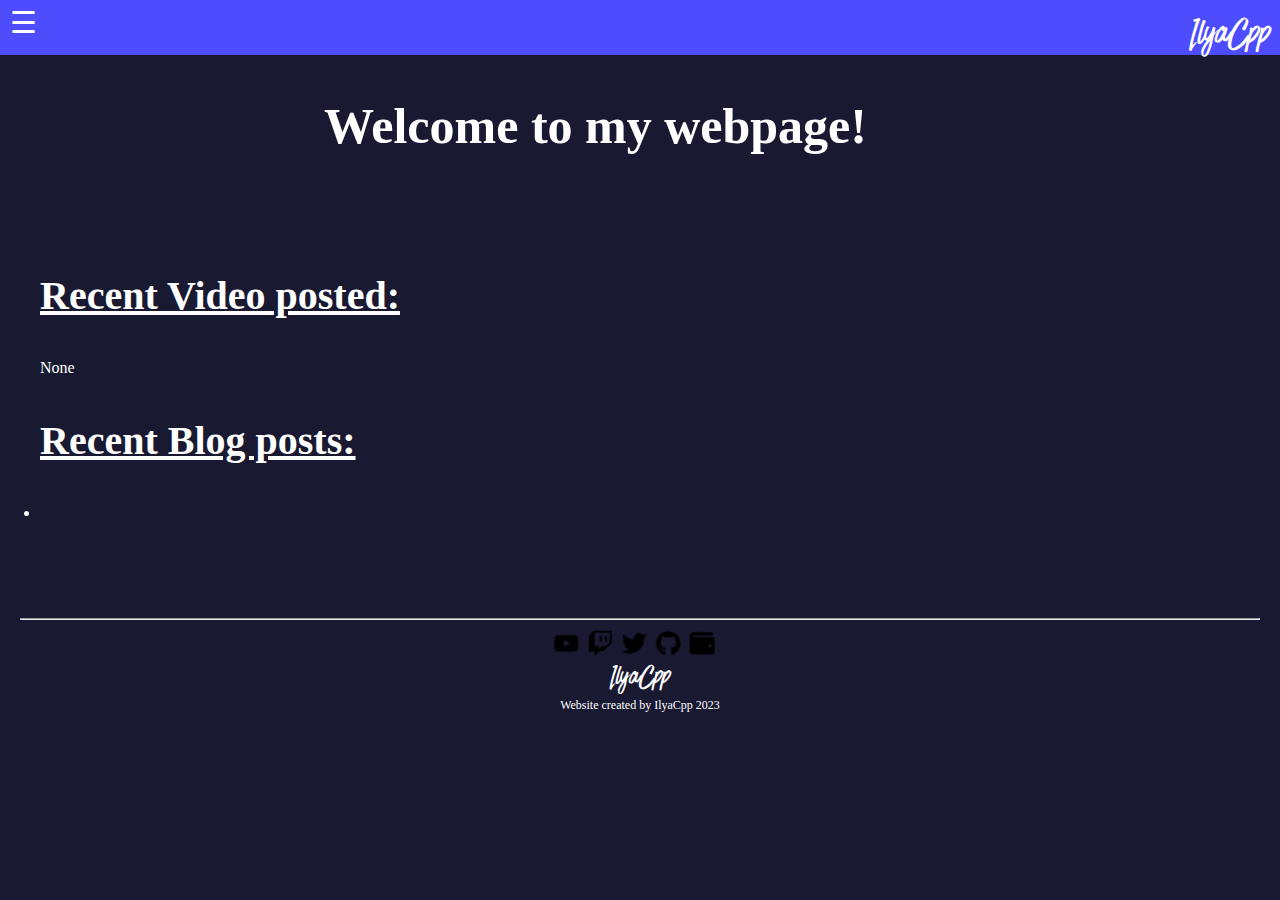
==== docs/index.html @ 3681682b "2023 update" ====
<!DOCTYPE html>
 <html>
	 <head>
		 <meta charset="utf-8">
		 <link href="style.css" rel="stylesheet">
     <link href="fonts.css" rel="stylesheet">
		 <meta name="viewport" content="width=device-width, initial-scale=1">
		 <link rel="stylesheet" href="https://cdnjs.cloudflare.com/ajax/libs/font-awesome/5.15.3/css/all.min.css" integrity="sha512-iBBXm8fW90+nuLcSKlbmrPcLa0OT92xO1BIsZ+ywDWZCvqsWgccV3gFoRBv0z+8dLJgyAHIhR35VZc2oM/gI1w==" crossorigin="anonymous" referrerpolicy="no-referrer" />
         <link rel="icon" href="/favicon.ico" type="image/x-icon">
	 </head>
   <body>
         <div class="nav">
		                <span class="bar" onclick="openNav()">&#9776;<p class="logo">IlyaCpp</p></span>
						<div class="topnav" id="topnavJs">
                  <a href="javascript:void(0)" class="closebtn" onclick="closeNav()">&times;</a>
                  <a href="index.html" style="color: #2A2A53">🏠&nbsp;&nbsp;Home</a>
					<a href="videos.html">📹&nbsp;&nbsp;Videos</a>
					<a href="projects.html">📜&nbsp;&nbsp;Projects</a>
					<a href="setup.html">< >&nbsp;&nbsp;Setup</a>
					<a href="contact.html">📝&nbsp;&nbsp;Contact</a>

                        </div>



        </div>
        <script>
                function openNav() {
                                     document.getElementById("topnavJs").style.width = "250px";
}
                function closeNav() {
                                     document.getElementById("topnavJs").style.width = "0";
}
           </script>

	<h2> Welcome to my webpage!</h2>
        <br>
	<br>

     <div class="videoPost">
	 <h3> Recent Video posted:</h3>
	  <p>None</p>
	 </div>
	 <div class="blogPost">
	<h3>Recent Blog posts:</h3>
	<p class="blogText">
	      <li>  </li>

	   </p>
           </div>
	   <br>
	   <br>












	<hr style="color: #fff; margin: 20px; padding: -1px">
	<div class="socialIcons"> <a href="https://www.youtube.com/channel/UCEKDUp5x2_hDjCN3upjgoBA" target="_blank"><img src="images/youtube.svg" class="icon"/></a> <a href="https://www.twitch.tv/the_dirams" target="_blank"><img src="images/twitch.svg"  class="icon"/></a> <a href="https://twitter.com/TheDirams" target="_blank"><img src="images/twitter.svg" class="icon"/></a> <a href="https://github.com/TheDirams" target="_blank"><img src="images/github.svg"  class="icon"/></a> <img src="images/wallet.svg"  class="icon"/> </div>
    <p class="logoBottom">IlyaCpp</p>
	<p class="bottomMessage">Website created by IlyaCpp 2023</p>
   </body>
</html>
---- docs/style.css ----
﻿/*The main css of the websites*/

br {
	display: block;
        margin-left: auto;
	margin-right: auto;
}

/*html styles things*/
html {
      padding-bottom: auto;
      background-color: #191931;
      background-repeat: no-repeat;
      background-attachment: fixed;
}
/*///////////Menu Bar///////////////////////////////////////*/
.nav {
      display: block;
      background-color: #4d4dff;
      padding-bottom: 15px;
      padding-top:5px;

}
.nav :hover {
  color: #2A2A53;
  transition: 0.3s;
}

.bar {
  font-size: 30px;
  text-align: center;
  cursor: pointer;
  color: #fff;
  width: 250px;
  padding-left: 10px;
}

.logo {
  float: right;
	font-family:"Have_Heart";
  font-size: 40px;
  color: white;
  margin-top: 4px;
  margin-right: 10px;
}

.topnav {
  height: 100%;
  width: 0;
  position: fixed;
  z-index: 1;
  top: 0;
  left: 0;
  background-color: #4d4dff;
  overflow-x: hidden;
  transition: 0.5s;
  padding-top: 60px;
  font-family:"bebas";
}

.topnav a {
  padding: 8px 8px 8px 8px;
  text-decoration: none;
  font-size: 30px;
  color: #fff;
  display: block;
  transition: 0.3s;
}

.topnav a:hover {
  color: #2A2A53;
}

.topnav .closebtn {
  position: absolute;
  top: 0;
  right: 25px;
  font-size: 50px;
  margin-left: 50px;
}

@media screen and (max-height: 450px) {
  .topnav {padding-top: 15px;}
  .topnav a {font-size: 18px;}
}
/*///////////////////////////////////////////////////////////////////*/

body {
	margin: 0px;
}

h2 {
  text-align: center;
	color: #fff;
	font-size: 50px;
	font-family:"Open Sans Condensed";

}
h3 {
    text-align: left;
     color: #fff;
     font-size: 40px;
	   font-family:"Open Sans Condensed";
     text-decoration:underline;

}
.videoPost {
    margin: 40px;
    color: #fff;
}
.blogPost {
	   margin: 40px;
       color: #fff;


}

/*///////////////////////Bottom Page////////////*/
.icon {
  width:25px ;
  height:25px;
  padding-left: 5px;
  opacity: 1;
  transition: .5s ease;
  backface-visibility: hidden;
}

.socialIcons {
  position: absolute;
  left: 50%;
  transform: translate(-55%, -55%);
  padding-top: 15px;
}

.icon:hover {
  opacity: 0.3;
}
.logoBottom {
	font-family:"Have_Heart";
  font-size: 30px;
  color: white;
  text-align: center;
  padding-top: 18px;
  margin:0px;
}
.bottomMessage {
	         color: #fff;
		       text-align: center;
           font-family:"Roboto";
           font-size:12px;
           margin:0px;
}
---- docs/fonts.css ----
/*All fonts are declared here*/
@font-face {
        font-family:"Have_Heart";
        src: url("fonts/have_heart_one.ttf");
        }

@font-face {
        font-family:"Have_Heart2";
        src: url("fonts/have_heart_two.ttf");
        }

@font-face {
        font-family:"bebas";
        src: url("fonts/BNR.ttf");
        }

@font-face {
        font-family:"aldo";
        src: url("fonts/ATA.ttf");
}

@font-face {
        font-family:"AT1";
        src: url("fonts/AT1.ttf");
}
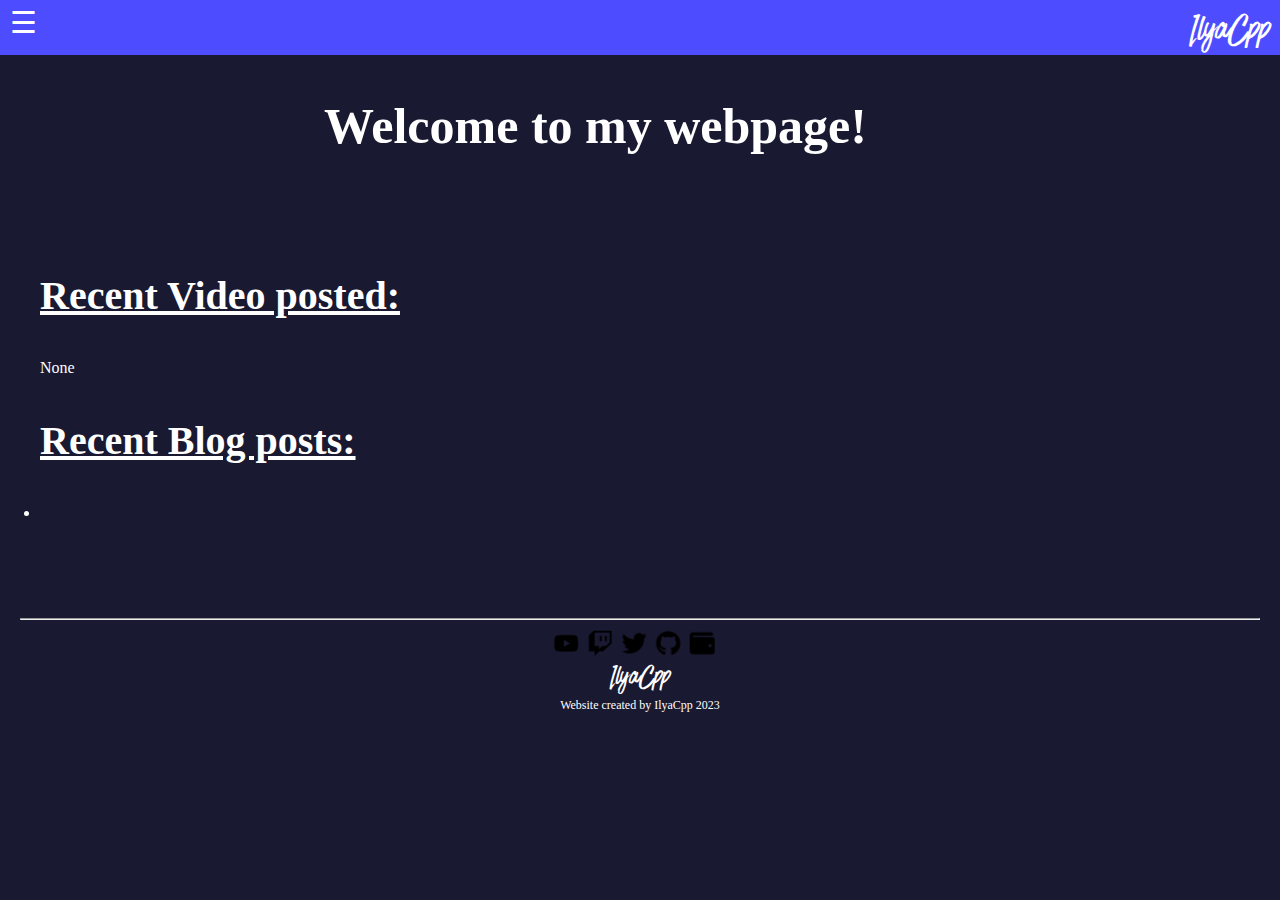
==== commit bd8979c4: "adding faculty section" ====
--- a/docs/index.html
+++ b/docs/index.html
@@ -2,6 +2,7 @@
  <html>
 	 <head>
 		 <meta charset="utf-8">
+     <title>IlyaCpp</title>
 		 <link href="style.css" rel="stylesheet">
      <link href="fonts.css" rel="stylesheet">
 		 <meta name="viewport" content="width=device-width, initial-scale=1">
@@ -13,11 +14,12 @@
 		                <span class="bar" onclick="openNav()">&#9776;<p class="logo">IlyaCpp</p></span>
 						<div class="topnav" id="topnavJs">
                   <a href="javascript:void(0)" class="closebtn" onclick="closeNav()">&times;</a>
-                  <a href="index.html" style="color: #2A2A53">🏠&nbsp;&nbsp;Home</a>
-					<a href="videos.html">📹&nbsp;&nbsp;Videos</a>
-					<a href="projects.html">📜&nbsp;&nbsp;Projects</a>
-					<a href="setup.html">< >&nbsp;&nbsp;Setup</a>
-					<a href="contact.html">📝&nbsp;&nbsp;Contact</a>
+                  <a href="https://thedirams.github.io/" style="color: #2A2A53">🏠&nbsp;&nbsp;Home</a>
+					<a href="https://thedirams.github.io/videos">📹&nbsp;&nbsp;Videos</a>
+					<a href="https://thedirams.github.io/projects">📜&nbsp;&nbsp;Projects</a>
+					<a href="https://thedirams.github.io/setup">💻&nbsp;&nbsp;Setup</a>
+          <a href="https://thedirams.github.io/faculty">🎓&nbsp;&nbsp;Faculty</a>
+					<a href="https://thedirams.github.io/contact">📝&nbsp;&nbsp;Contact</a>
 
                         </div>
 
@@ -63,7 +65,7 @@
 
 
 	<hr style="color: #fff; margin: 20px; padding: -1px">
-	<div class="socialIcons"> <a href="https://www.youtube.com/channel/UCEKDUp5x2_hDjCN3upjgoBA" target="_blank"><img src="images/youtube.svg" class="icon"/></a> <a href="https://www.twitch.tv/the_dirams" target="_blank"><img src="images/twitch.svg"  class="icon"/></a> <a href="https://twitter.com/TheDirams" target="_blank"><img src="images/twitter.svg" class="icon"/></a> <a href="https://github.com/TheDirams" target="_blank"><img src="images/github.svg"  class="icon"/></a> <img src="images/wallet.svg"  class="icon"/> </div>
+	<div class="socialIcons"> <a href="https://www.youtube.com/channel/UCEKDUp5x2_hDjCN3upjgoBA" target="_blank"><img src="images/youtube.svg" class="icon"/></a> <a href="https://www.twitch.tv/the_dirams" target="_blank"><img src="images/twitch.svg"  class="icon"/></a> <a href="https://twitter.com/IlyaCpp" target="_blank"><img src="images/twitter.svg" class="icon"/></a> <a href="https://github.com/IlyaCpp" target="_blank"><img src="images/github.svg"  class="icon"/></a> <img src="images/wallet.svg"  class="icon"/> </div>
     <p class="logoBottom">IlyaCpp</p>
 	<p class="bottomMessage">Website created by IlyaCpp 2023</p>
    </body>
--- a/docs/style.css
+++ b/docs/style.css
@@ -40,7 +40,7 @@
 	font-family:"Have_Heart";
   font-size: 40px;
   color: white;
-  margin-top: 4px;
+  margin-top: 0px;
   margin-right: 10px;
 }
 
@@ -54,7 +54,7 @@
   background-color: #4d4dff;
   overflow-x: hidden;
   transition: 0.5s;
-  padding-top: 60px;
+  padding-top: 0px;
   font-family:"bebas";
 }
 
@@ -72,15 +72,16 @@
 }
 
 .topnav .closebtn {
-  position: absolute;
-  top: 0;
-  right: 25px;
+ /* position: absolute;*/
+  padding-top:0px;
+  top: 0px;
+  left: 25px;
   font-size: 50px;
-  margin-left: 50px;
+  margin-left: 0px;
 }
 
 @media screen and (max-height: 450px) {
-  .topnav {padding-top: 15px;}
+  .topnav {padding-top: 0px;}
   .topnav a {font-size: 18px;}
 }
 /*///////////////////////////////////////////////////////////////////*/
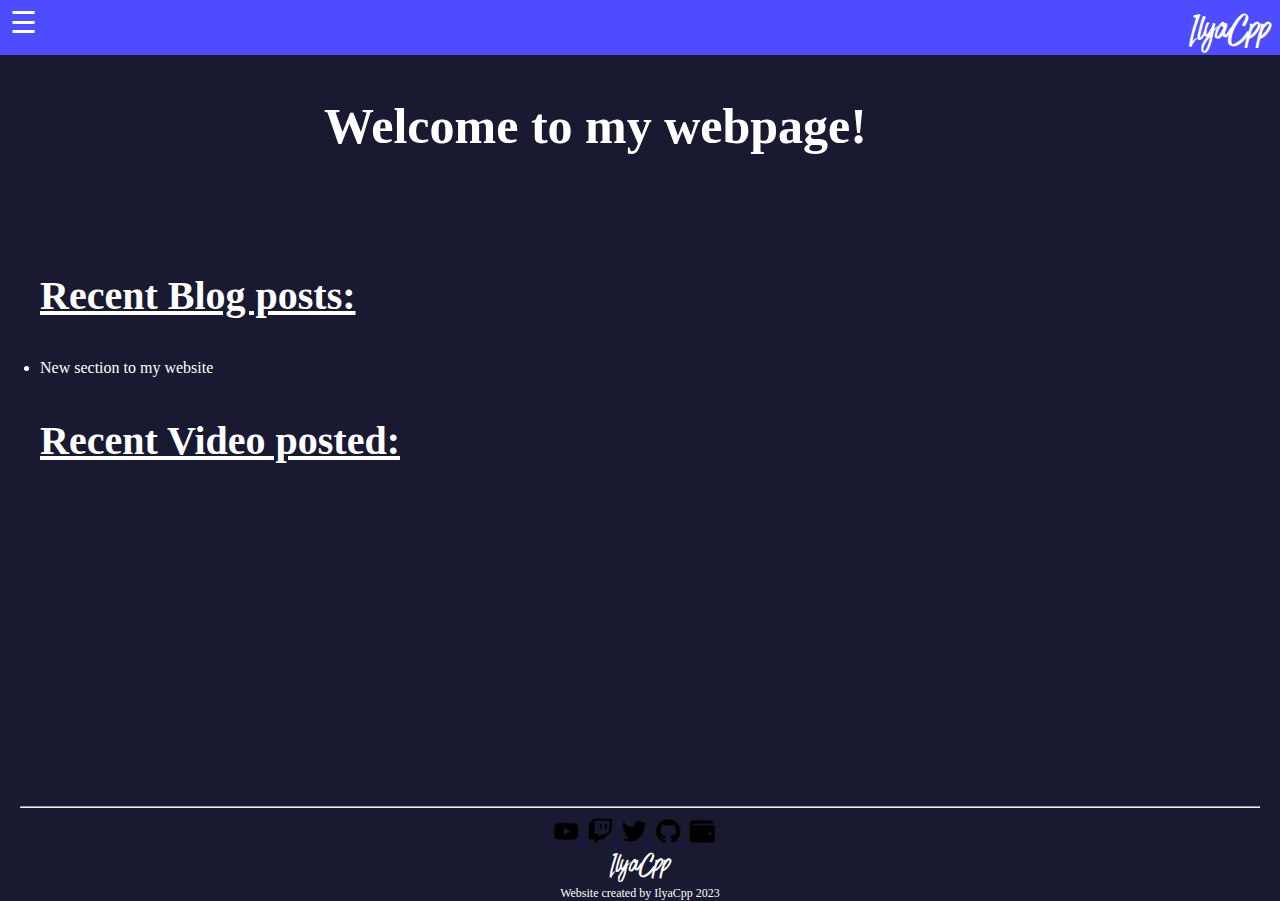
==== commit a42474c5: "adding stuff in the website" ====
--- a/docs/index.html
+++ b/docs/index.html
@@ -1,72 +1,86 @@
 <!DOCTYPE html>
- <html>
-	 <head>
-		 <meta charset="utf-8">
-     <title>IlyaCpp</title>
-		 <link href="style.css" rel="stylesheet">
-     <link href="fonts.css" rel="stylesheet">
-		 <meta name="viewport" content="width=device-width, initial-scale=1">
-		 <link rel="stylesheet" href="https://cdnjs.cloudflare.com/ajax/libs/font-awesome/5.15.3/css/all.min.css" integrity="sha512-iBBXm8fW90+nuLcSKlbmrPcLa0OT92xO1BIsZ+ywDWZCvqsWgccV3gFoRBv0z+8dLJgyAHIhR35VZc2oM/gI1w==" crossorigin="anonymous" referrerpolicy="no-referrer" />
-         <link rel="icon" href="/favicon.ico" type="image/x-icon">
-	 </head>
-   <body>
-         <div class="nav">
-		                <span class="bar" onclick="openNav()">&#9776;<p class="logo">IlyaCpp</p></span>
-						<div class="topnav" id="topnavJs">
-                  <a href="javascript:void(0)" class="closebtn" onclick="closeNav()">&times;</a>
-                  <a href="https://thedirams.github.io/" style="color: #2A2A53">🏠&nbsp;&nbsp;Home</a>
-					<a href="https://thedirams.github.io/videos">📹&nbsp;&nbsp;Videos</a>
-					<a href="https://thedirams.github.io/projects">📜&nbsp;&nbsp;Projects</a>
-					<a href="https://thedirams.github.io/setup">💻&nbsp;&nbsp;Setup</a>
-          <a href="https://thedirams.github.io/faculty">🎓&nbsp;&nbsp;Faculty</a>
-					<a href="https://thedirams.github.io/contact">📝&nbsp;&nbsp;Contact</a>
+<html>
+  <head>
+    <meta charset="utf-8">
+    <title>IlyaCpp</title>
+    <link href="style.css" rel="stylesheet">
+    <link href="fonts.css" rel="stylesheet">
+    <meta name="viewport" content="width=device-width, initial-scale=1">
+    <link rel="stylesheet" href="https://cdnjs.cloudflare.com/ajax/libs/font-awesome/5.15.3/css/all.min.css" integrity="sha512-iBBXm8fW90+nuLcSKlbmrPcLa0OT92xO1BIsZ+ywDWZCvqsWgccV3gFoRBv0z+8dLJgyAHIhR35VZc2oM/gI1w==" crossorigin="anonymous" referrerpolicy="no-referrer" />
+    <link rel="icon" href="/favicon.ico" type="image/x-icon">
+  </head>
 
-                        </div>
+
+  <body>
+    <div class="nav">
+      <span class="bar" onclick="openNav()">&#9776; <p class="logo">IlyaCpp</p>
+      </span>
+      <div class="topnav" id="topnavJs">
+        <a href="javascript:void(0)" class="closebtn" onclick="closeNav()">&times;</a>
+        <a href="https://thedirams.github.io/" style="color: #2A2A53">🏠&nbsp;&nbsp;Home</a>
+        <a href="https://thedirams.github.io/videos">📹&nbsp;&nbsp;Videos</a>
+        <a href="https://thedirams.github.io/projects">📜&nbsp;&nbsp;Projects</a>
+        <a href="https://thedirams.github.io/setup">💻&nbsp;&nbsp;Setup</a>
+        <a href="https://thedirams.github.io/faculty/">🎓&nbsp;&nbsp;Faculty</a>
+        <a href="https://thedirams.github.io/contact">📝&nbsp;&nbsp;Contact</a>
+      </div>
+    </div>
+    <script>
+      function openNav() {
+        document.getElementById("topnavJs").style.width = "250px";
+      }
+
+      function closeNav() {
+        document.getElementById("topnavJs").style.width = "0";
+      }
+    </script>
 
 
 
-        </div>
-        <script>
-                function openNav() {
-                                     document.getElementById("topnavJs").style.width = "250px";
-}
-                function closeNav() {
-                                     document.getElementById("topnavJs").style.width = "0";
-}
-           </script>
+    <h2> Welcome to my webpage!</h2>
 
-	<h2> Welcome to my webpage!</h2>
-        <br>
-	<br>
+    <br>
+    <br>
 
-     <div class="videoPost">
-	 <h3> Recent Video posted:</h3>
-	  <p>None</p>
-	 </div>
-	 <div class="blogPost">
-	<h3>Recent Blog posts:</h3>
-	<p class="blogText">
-	      <li>  </li>
 
-	   </p>
-           </div>
-	   <br>
-	   <br>
+    <div class="blogPost">
+      <h3>Recent Blog posts:</h3>
+      <p class="blogText">
+        <li>New section to my website</li>
+      </p>
+    </div>
+
+
+    <div class="videoPost">
+      <h3> Recent Video posted:</h3>
+      <iframe width="360" height="202" src="https://www.youtube.com/embed/6EyJuBjKVNk" title="Highways tools goes brrrr in 0b0t.org" frameborder="0" allow="accelerometer; autoplay; clipboard-write; encrypted-media; gyroscope; picture-in-picture; web-share" allowfullscreen></iframe>
+    </div>
+
+    <br>
+    <br>
 
 
 
 
 
 
-
-
-
-
-
-
-	<hr style="color: #fff; margin: 20px; padding: -1px">
-	<div class="socialIcons"> <a href="https://www.youtube.com/channel/UCEKDUp5x2_hDjCN3upjgoBA" target="_blank"><img src="images/youtube.svg" class="icon"/></a> <a href="https://www.twitch.tv/the_dirams" target="_blank"><img src="images/twitch.svg"  class="icon"/></a> <a href="https://twitter.com/IlyaCpp" target="_blank"><img src="images/twitter.svg" class="icon"/></a> <a href="https://github.com/IlyaCpp" target="_blank"><img src="images/github.svg"  class="icon"/></a> <img src="images/wallet.svg"  class="icon"/> </div>
+    <hr style="color: #fff; margin: 20px; padding: -1px">
+    <div class="socialIcons">
+      <a href="https://www.youtube.com/channel/UCEKDUp5x2_hDjCN3upjgoBA" target="_blank">
+        <img src="images/youtube.svg" class="icon" />
+      </a>
+      <a href="https://www.twitch.tv/the_dirams" target="_blank">
+        <img src="images/twitch.svg" class="icon" />
+      </a>
+      <a href="https://twitter.com/IlyaCpp" target="_blank">
+        <img src="images/twitter.svg" class="icon" />
+      </a>
+      <a href="https://github.com/IlyaCpp" target="_blank">
+        <img src="images/github.svg" class="icon" />
+      </a>
+      <img src="images/wallet.svg" class="icon" />
+    </div>
     <p class="logoBottom">IlyaCpp</p>
-	<p class="bottomMessage">Website created by IlyaCpp 2023</p>
-   </body>
+    <p class="bottomMessage">Website created by IlyaCpp 2023</p>
+  </body>
 </html>
--- a/docs/style.css
+++ b/docs/style.css
@@ -73,11 +73,14 @@
 
 .topnav .closebtn {
  /* position: absolute;*/
-  padding-top:0px;
+
   top: 0px;
   left: 25px;
   font-size: 50px;
   margin-left: 0px;
+  padding-top:0px;
+  padding-bottom:0px;
+
 }
 
 @media screen and (max-height: 450px) {
